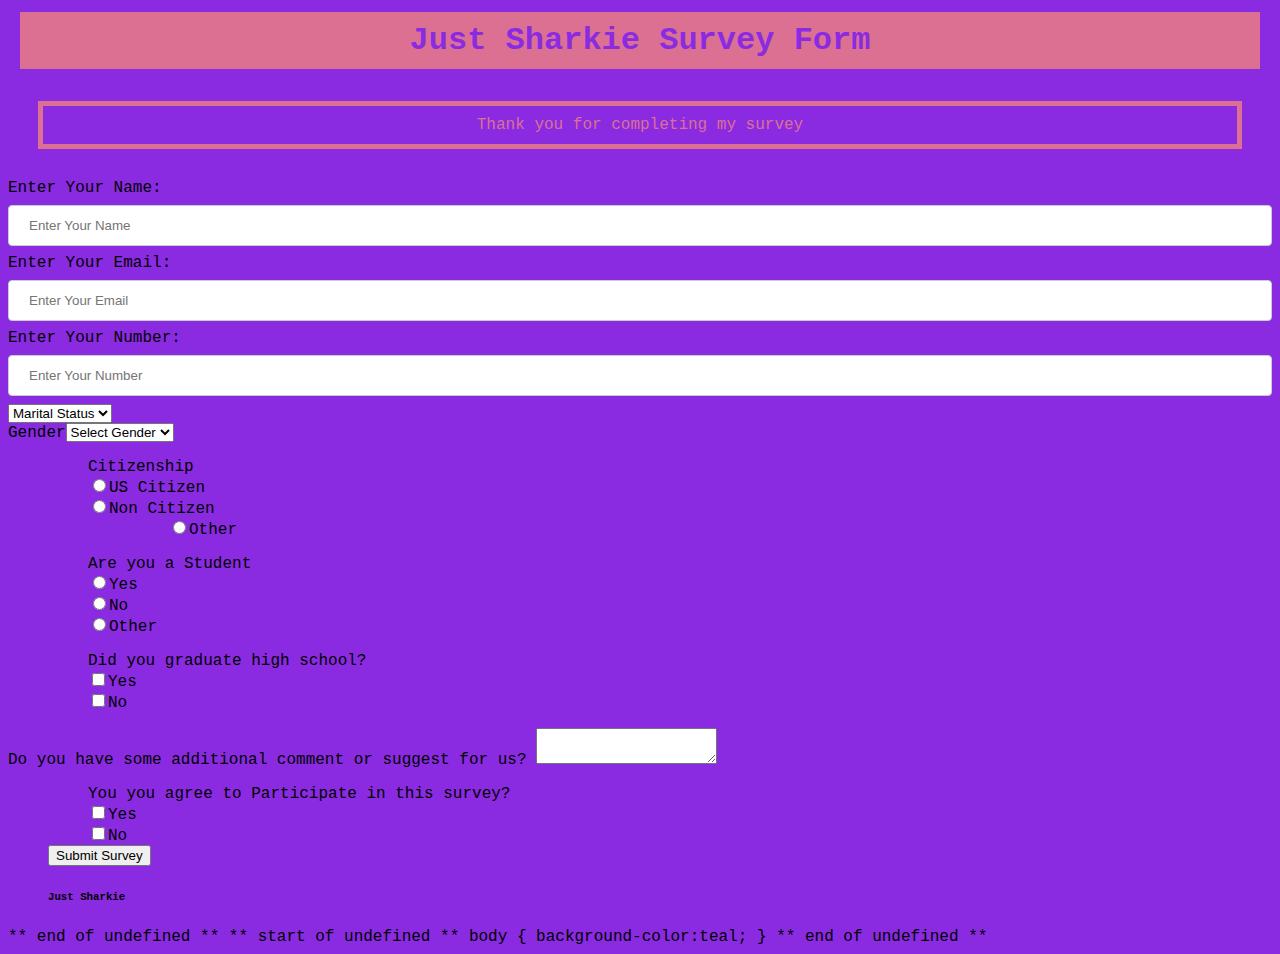
==== survey-form.html @ 4920475c "Update style.css and survey-form.html" ====
<!DOCTYPE=html> 
  <html lang="en">
    <head>
    <title>Survey Form</title>
    <meta charset='UTF-8'>
    <link rel='stylesheet'type='text/css' href='style.css'>
    </head>
    <div>
    <body>
    <h1 id='title'>Just Sharkie Survey Form</h1>
    <p id='description'>Thank you for completing my survey</p>
    <div>
    <form id='survey-form' action='Submit'>
      <label for='name' id='name-label' >Enter Your Name:<input id='name' type="text" placeholder='Enter Your Name' required /></label>
      <br>
      <label for="email" id='email-label' >Enter Your Email:<input id="email" type="email" required placeholder='Enter Your Email' /></label>
      <br>
      <label for='number' id='number-label'>Enter Your Number: <input type='tel' id='number' name='number' min="10" max="10" placeholder='Enter Your Number'  required></label>
      <div>
      <select id='dropdown'>
      <option value='marital-status'>Marital Status</option>
      <option value='single'>Single</option>
      <option value='married'>Married</option>
      <option value='widowed'>Widowed</option>
      <option value='separated'>Separated</option>
      <option value='divorced'>Divorced</option>
      </select>
      </div>
      <div>
      <label for='gender' type='dropdown'>Gender<select id='gender'  name='gender'placeholder='Select Age'>
      <option value="">Select Gender</option>
      <option value='Female'>Female</option>
      <option value='Male'>Male</option>
      <option value='Non Binary'>Non Binary</option>
      </select></label>
      </div>
      </di>
      <div>
      <ul>
      <ol for="citizen-ship">Citizenship</ol>
      <ol for="us-citizen" ><input id="us-citizen" type="radio" name="citizen-ship" class="grid-style" value='us-citizen'/>US Citizen</ol>
      <ol for="non-citizen" ><input id="non-citizen"  type="radio" name="citizen-ship" class="grid-style" value="non-citizen" />Non Citizen<ol>
      <ol for="other" name="citizenship"><input id="other" type="radio" name="citizen-ship" class="grid-style" value="other"/>Other</ol>
      </ul>

      <ul>
      <ol for="student">Are you a Student</ol>
      <ol for="yes"><input name="student" type="radio" value="yes" class="list-style">Yes</ol>
      <ol for="no"><input name="student" type="radio" value="no" class="list-style">No</ol>
      <ol for="other"><input name="student" type="radio" value="other"class="list-style">Other</ol>
      </ul>
      <ul>
      <ol for="diploma">Did you graduate high school?</ol>
      <ol for="diploma"><input name="diploma" value="yes" type="checkbox" class="inline"/>Yes</ol>
      <ol for="diploma"><input name="diploma" value="no" type="checkbox" class="inline">No</ol>
      </ul>
      </div>
      <div>
      <label for="comments-or-suggestions" class="form-label">Do you have some additional comment or suggest for us?</label>
      <textarea class="form-textarea" name="comments-or-suggestions" id="comments-or-suggestions"></textarea>
      </div>
      <ul>
      <ol for="consent">You you agree to Participate in this survey?</ol>
      <ol for="consent"><input type="checkbox" name="consent" value="yes" class="inline"/>Yes</ol>
      <ol for="consent"><input type="checkbox" name="consent" value="no" class="inline"/>No</ol>
      <div>
      <input type="submit" class="button" id="submit" value="Submit Survey">
      </div>
    </form>
    <h6>Just Sharkie</h6>
    </div>
    </body>

** end of undefined **

** start of undefined **

body {
  background-color:teal;
}

** end of undefined **
---- style.css ----
html, body{
    font-family: 'Courier New', Courier, monospace;
    background-color: blueviolet;
}

#title{
    text-align: center;
    border: 2px solid blueviolet;
    padding: 10px;
    margin: 10px;
    background-color: palevioletred;
    color: blueviolet;
}
#description{
    text-align: center;
    border: 1px solid palevioletred;
    padding: 10px;
    margin: 30px;
    color: palevioletred;
    border-width: 5px;

}
#name, #email, #number{
    width: 100%;
    padding: 12px 20px;
    margin: 8px 0;
    display: inline-block;
    border: 1px solid #ccc;
    border-radius: 4px;
    box-sizing: border-box;
  }
}
#name, #email, #number{
   background-color: palevioletred;
   display:
}
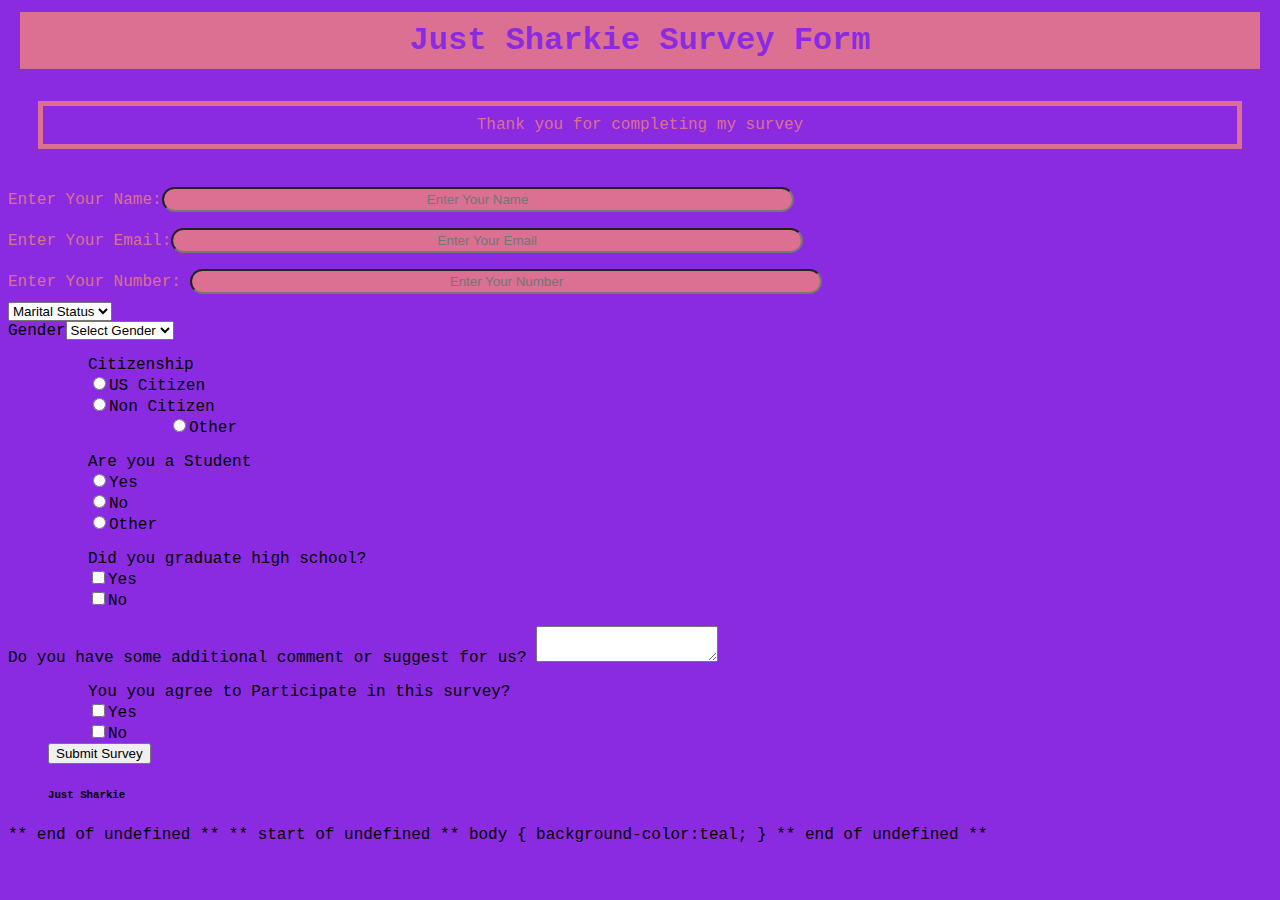
==== commit 36a39965: "Update form styling and labels" ====
--- a/survey-form.html
+++ b/survey-form.html
@@ -11,11 +11,11 @@
     <p id='description'>Thank you for completing my survey</p>
     <div>
     <form id='survey-form' action='Submit'>
-      <label for='name' id='name-label' >Enter Your Name:<input id='name' type="text" placeholder='Enter Your Name' required /></label>
+      <label for='name' id='name-label' class="label">Enter Your Name:<input id='name' type="text" placeholder='Enter Your Name' required /></label>
       <br>
-      <label for="email" id='email-label' >Enter Your Email:<input id="email" type="email" required placeholder='Enter Your Email' /></label>
+      <label for="email" id='email-label' class="label" >Enter Your Email:<input id="email" type="email" required placeholder='Enter Your Email' /></label>
       <br>
-      <label for='number' id='number-label'>Enter Your Number: <input type='tel' id='number' name='number' min="10" max="10" placeholder='Enter Your Number'  required></label>
+      <label for='number' id='number-label' class="label">Enter Your Number: <input type='tel' id='number' name='number' min="10" max="10" placeholder='Enter Your Number'  required></label>
       <div>
       <select id='dropdown'>
       <option value='marital-status'>Marital Status</option>
--- a/style.css
+++ b/style.css
@@ -21,16 +21,17 @@
 
 }
 #name, #email, #number{
-    width: 100%;
-    padding: 12px 20px;
+    width: 50%;
+    padding: 3px 3px;
     margin: 8px 0;
     display: inline-block;
-    border: 1px solid #ccc;
-    border-radius: 4px;
+    background-color: palevioletred;
+    border-radius: 40px;
     box-sizing: border-box;
+    text-align: center;
   }
-}
-#name, #email, #number{
-   background-color: palevioletred;
-   display:
+#name-label, #email-label, #number-label{
+    color: palevioletred;
+   
+
 }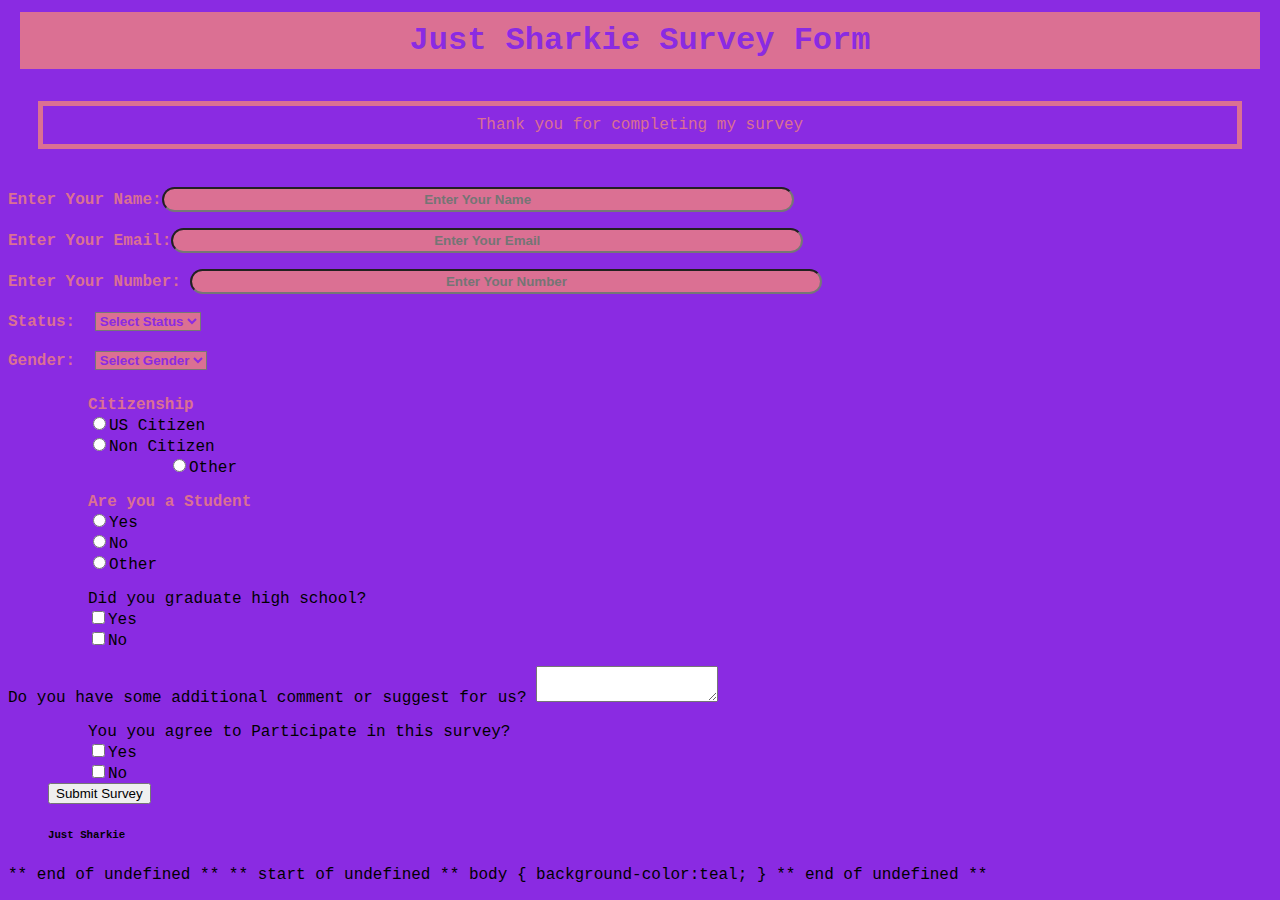
==== commit af31d8b3: "Update style.css and survey-form.html" ====
--- a/survey-form.html
+++ b/survey-form.html
@@ -16,18 +16,19 @@
       <label for="email" id='email-label' class="label" >Enter Your Email:<input id="email" type="email" required placeholder='Enter Your Email' /></label>
       <br>
       <label for='number' id='number-label' class="label">Enter Your Number: <input type='tel' id='number' name='number' min="10" max="10" placeholder='Enter Your Number'  required></label>
+      
       <div>
-      <select id='dropdown'>
-      <option value='marital-status'>Marital Status</option>
-      <option value='single'>Single</option>
-      <option value='married'>Married</option>
-      <option value='widowed'>Widowed</option>
-      <option value='separated'>Separated</option>
-      <option value='divorced'>Divorced</option>
-      </select>
-      </div>
+        <label for='marital-status' id='status' type='dropdown'>Status: <select id='statusl'  name='marital-status'placeholder='Select Status'>
+        <option value="">Select Status</option>
+        <option value='Single'>Single</option>
+        <option value='Married'>Married</option>
+        <option value='Widowed'>Widowed</option>
+        <option value='Divorced'>Divorced</option>
+        </select></label>
+        </div>
+      
       <div>
-      <label for='gender' type='dropdown'>Gender<select id='gender'  name='gender'placeholder='Select Age'>
+      <label for='gender' id='gender'type='dropdown'>Gender: <select id='genderl'  name='gender'placeholder='Select Age'>
       <option value="">Select Gender</option>
       <option value='Female'>Female</option>
       <option value='Male'>Male</option>
@@ -35,16 +36,16 @@
       </select></label>
       </div>
       </di>
-      <div>
+      <div id="dropdown">
       <ul>
-      <ol for="citizen-ship">Citizenship</ol>
+      <ol for="citizen-ship" class="citi">Citizenship</ol>
       <ol for="us-citizen" ><input id="us-citizen" type="radio" name="citizen-ship" class="grid-style" value='us-citizen'/>US Citizen</ol>
       <ol for="non-citizen" ><input id="non-citizen"  type="radio" name="citizen-ship" class="grid-style" value="non-citizen" />Non Citizen<ol>
       <ol for="other" name="citizenship"><input id="other" type="radio" name="citizen-ship" class="grid-style" value="other"/>Other</ol>
       </ul>
 
       <ul>
-      <ol for="student">Are you a Student</ol>
+      <ol for="student" class="student">Are you a Student</ol>
       <ol for="yes"><input name="student" type="radio" value="yes" class="list-style">Yes</ol>
       <ol for="no"><input name="student" type="radio" value="no" class="list-style">No</ol>
       <ol for="other"><input name="student" type="radio" value="other"class="list-style">Other</ol>
--- a/style.css
+++ b/style.css
@@ -29,9 +29,26 @@
     border-radius: 40px;
     box-sizing: border-box;
     text-align: center;
+    font-weight: bold;
+    color: blueviolet;
   }
-#name-label, #email-label, #number-label{
+#name-label, #email-label, #number-label, #status, #gender{
     color: palevioletred;
+    font-weight: bold;
    
 
+}
+#genderl, #statusl{
+    background-color: palevioletred;
+    color: blueviolet;
+    font-weight: bold;
+    margin: 10px;
+}
+.citi, .student{
+    color: palevioletred;
+    font-weight: bold;
+    text-align: left;
+}
+#dropdown{
+   text-align: left;
 }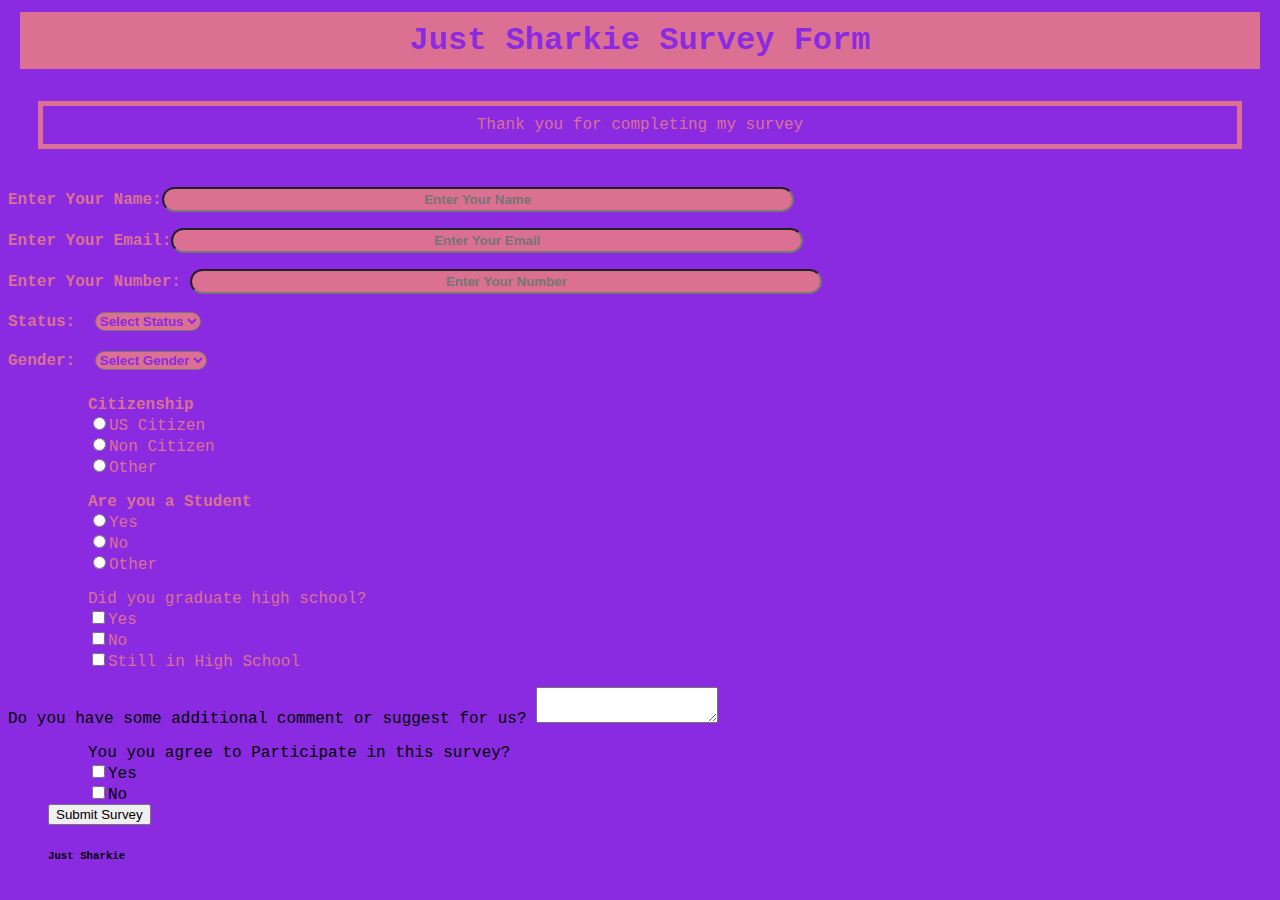
==== commit f508fe02: "Add border-radius to body and update radio button styling*** ***Update list styling and add checkbox" ====
--- a/survey-form.html
+++ b/survey-form.html
@@ -38,22 +38,32 @@
       </di>
       <div id="dropdown">
       <ul>
-      <ol for="citizen-ship" class="citi">Citizenship</ol>
-      <ol for="us-citizen" ><input id="us-citizen" type="radio" name="citizen-ship" class="grid-style" value='us-citizen'/>US Citizen</ol>
-      <ol for="non-citizen" ><input id="non-citizen"  type="radio" name="citizen-ship" class="grid-style" value="non-citizen" />Non Citizen<ol>
-      <ol for="other" name="citizenship"><input id="other" type="radio" name="citizen-ship" class="grid-style" value="other"/>Other</ol>
+        <ol for="citizen-ship" class="citi">Citizenship</ol>
+        <ol for="us-citizen" id="list">
+          <input name="citizen-ship" type="radio" value="us-citizen" class="list-style">US Citizen</ol>
+        <ol for="non-citizen" id="list">
+          <input name="non-citizen" type="radio" value="non-citizen" class="list-style">Non Citizen</ol>
+        <ol for="other" class="citizen-ship" id="list">
+          <input type="radio" name="Other" value="other" class="list-styl">Other</ol>
       </ul>
-
+      </div>
       <ul>
       <ol for="student" class="student">Are you a Student</ol>
-      <ol for="yes"><input name="student" type="radio" value="yes" class="list-style">Yes</ol>
-      <ol for="no"><input name="student" type="radio" value="no" class="list-style">No</ol>
-      <ol for="other"><input name="student" type="radio" value="other"class="list-style">Other</ol>
+      <ol for="yes" id="list">
+        <input name="student" type="radio" value="yes" class="list-style">Yes</ol>
+      <ol for="no" id="list">
+        <input name="student" type="radio" value="no" class="list-style">No</ol>
+      <ol for="other" id="list">
+        <input name="student" type="radio" value="other"class="list-style">Other</ol>
       </ul>
       <ul>
-      <ol for="diploma">Did you graduate high school?</ol>
-      <ol for="diploma"><input name="diploma" value="yes" type="checkbox" class="inline"/>Yes</ol>
-      <ol for="diploma"><input name="diploma" value="no" type="checkbox" class="inline">No</ol>
+      <ol for="diploma" id="list">Did you graduate high school?</ol>
+      <ol for="diploma" id="list">
+        <input name="diploma" value="yes" type="checkbox" class="inline"/>Yes</ol>
+      <ol for="diploma" id="list">
+        <input name="diploma" value="no" type="checkbox" class="inline">No</ol>
+        <ol for="Still in High School" id="list">
+          <input name="diploma" value="Attending" type="checkbox" class="inline">Still in High School</ol>
       </ul>
       </div>
       <div>
@@ -71,14 +81,6 @@
     <h6>Just Sharkie</h6>
     </div>
     </body>
+</html>
 
-** end of undefined **
 
-** start of undefined **
-
-body {
-  background-color:teal;
-}
-
-** end of undefined **
-
--- a/style.css
+++ b/style.css
@@ -43,12 +43,13 @@
     color: blueviolet;
     font-weight: bold;
     margin: 10px;
+    border-radius: 40px;
 }
 .citi, .student{
     color: palevioletred;
     font-weight: bold;
     text-align: left;
 }
-#dropdown{
-   text-align: left;
+#list{
+    color: palevioletred;
 }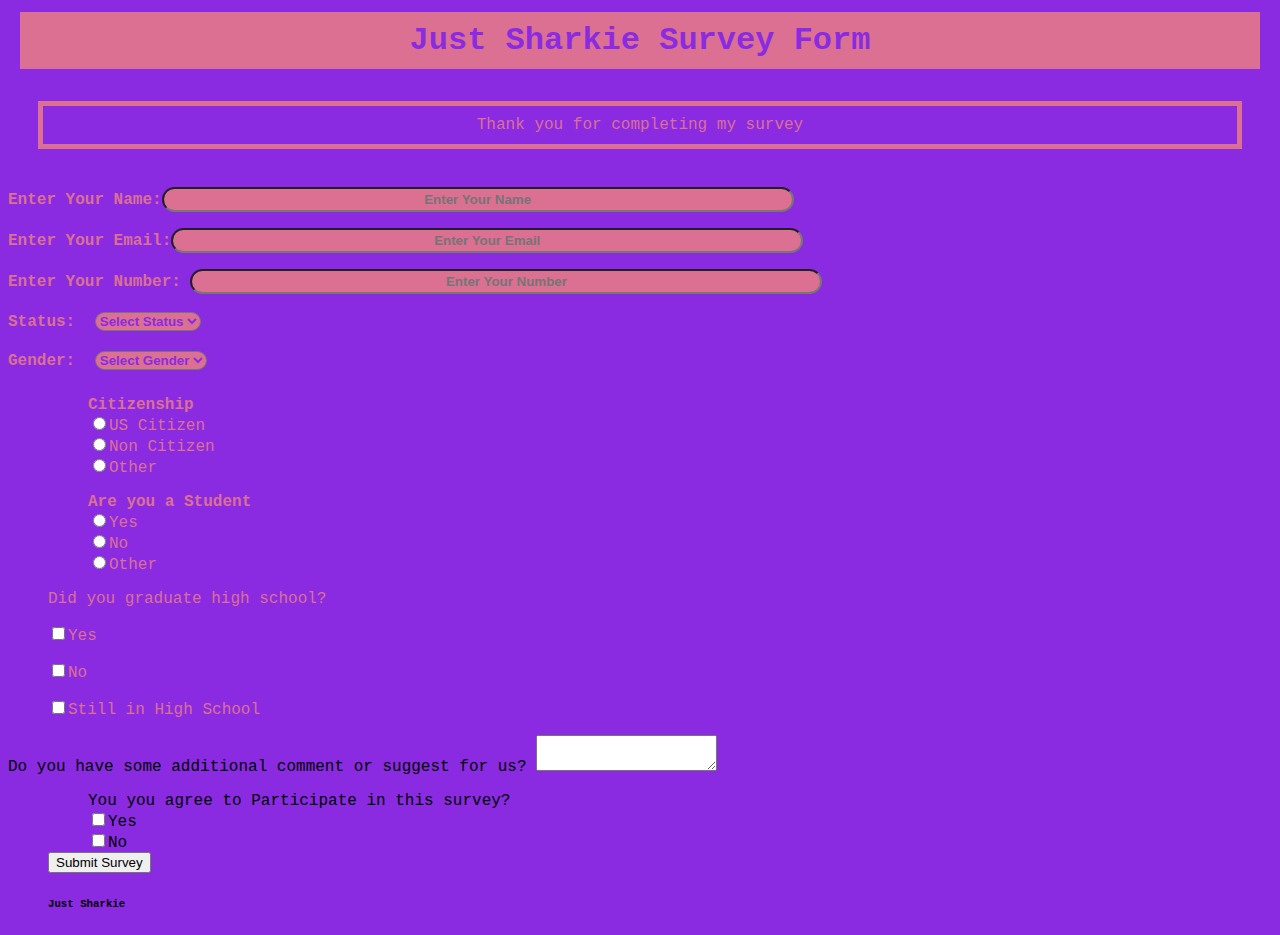
==== commit 2f542c03: "Fix styling issues in CSS and HTML form" ====
--- a/survey-form.html
+++ b/survey-form.html
@@ -35,8 +35,8 @@
       <option value='Non Binary'>Non Binary</option>
       </select></label>
       </div>
-      </di>
-      <div id="dropdown">
+      <div id="radio">
+      <div id="dropdown1">
       <ul>
         <ol for="citizen-ship" class="citi">Citizenship</ol>
         <ol for="us-citizen" id="list">
@@ -47,6 +47,7 @@
           <input type="radio" name="Other" value="other" class="list-styl">Other</ol>
       </ul>
       </div>
+      <div id="dropdown2">
       <ul>
       <ol for="student" class="student">Are you a Student</ol>
       <ol for="yes" id="list">
@@ -57,6 +58,8 @@
         <input name="student" type="radio" value="other"class="list-style">Other</ol>
       </ul>
       <ul>
+      </div>
+      </div>
       <ol for="diploma" id="list">Did you graduate high school?</ol>
       <ol for="diploma" id="list">
         <input name="diploma" value="yes" type="checkbox" class="inline"/>Yes</ol>
@@ -66,6 +69,7 @@
           <input name="diploma" value="Attending" type="checkbox" class="inline">Still in High School</ol>
       </ul>
       </div>
+
       <div>
       <label for="comments-or-suggestions" class="form-label">Do you have some additional comment or suggest for us?</label>
       <textarea class="form-textarea" name="comments-or-suggestions" id="comments-or-suggestions"></textarea>
--- a/style.css
+++ b/style.css
@@ -48,8 +48,7 @@
 .citi, .student{
     color: palevioletred;
     font-weight: bold;
-    text-align: left;
 }
 #list{
     color: palevioletred;
-}+}
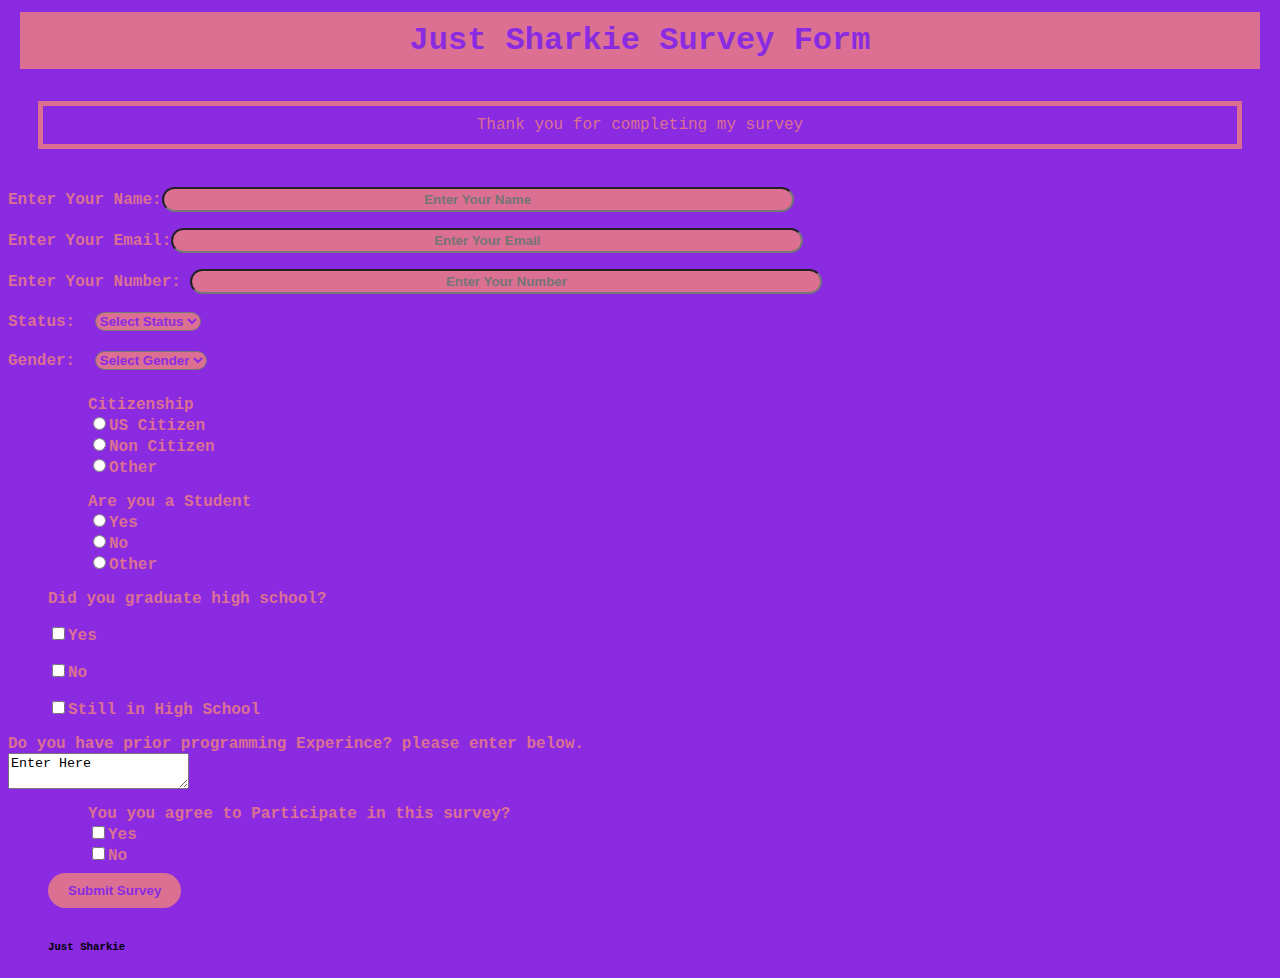
==== commit d1ba3fb2: "Update style.css and survey-form.html" ====
--- a/survey-form.html
+++ b/survey-form.html
@@ -71,13 +71,18 @@
       </div>
 
       <div>
-      <label for="comments-or-suggestions" class="form-label">Do you have some additional comment or suggest for us?</label>
-      <textarea class="form-textarea" name="comments-or-suggestions" id="comments-or-suggestions"></textarea>
+      <label for="comments-or-suggestions" class="form-label" id="list">Do you have prior programming Experince? please enter below.</label>
+     <br>
+      <textarea class="form-textarea" name="experince" id="experince" class="areat">Enter Here</textarea>
       </div>
+
+
       <ul>
-      <ol for="consent">You you agree to Participate in this survey?</ol>
-      <ol for="consent"><input type="checkbox" name="consent" value="yes" class="inline"/>Yes</ol>
-      <ol for="consent"><input type="checkbox" name="consent" value="no" class="inline"/>No</ol>
+      <ol for="consent" id="list">You you agree to Participate in this survey?</ol>
+      <ol for="consent" id="list">
+        <input type="checkbox" name="consent" value="yes" class="inline"/>Yes</ol>
+      <ol for="consent" id="list">
+        <input type="checkbox" name="consent" value="no" class="inline"/>No</ol>
       <div>
       <input type="submit" class="button" id="submit" value="Submit Survey">
       </div>
--- a/style.css
+++ b/style.css
@@ -51,4 +51,32 @@
 }
 #list{
     color: palevioletred;
+    font-weight: bold;
 }
+#submit{
+    background-color: palevioletred;
+    color: blueviolet;
+    padding: 10px 20px;
+    margin: 8px 0;
+    border: none;
+    border-radius: 40px;
+    cursor: pointer;
+    font-weight: bold;
+    
+}
+#experience{
+    color: palevioletred;
+    
+}
+.areat{
+    width: 50%;
+    padding: 3px 3px;
+    margin: 8px 0;
+    display: inline-block;
+    background-color: palevioletred;
+    border-radius: 40px;
+    box-sizing: border-box;
+    text-align: center;
+    font-weight: bold;
+    color: blueviolet;
+}
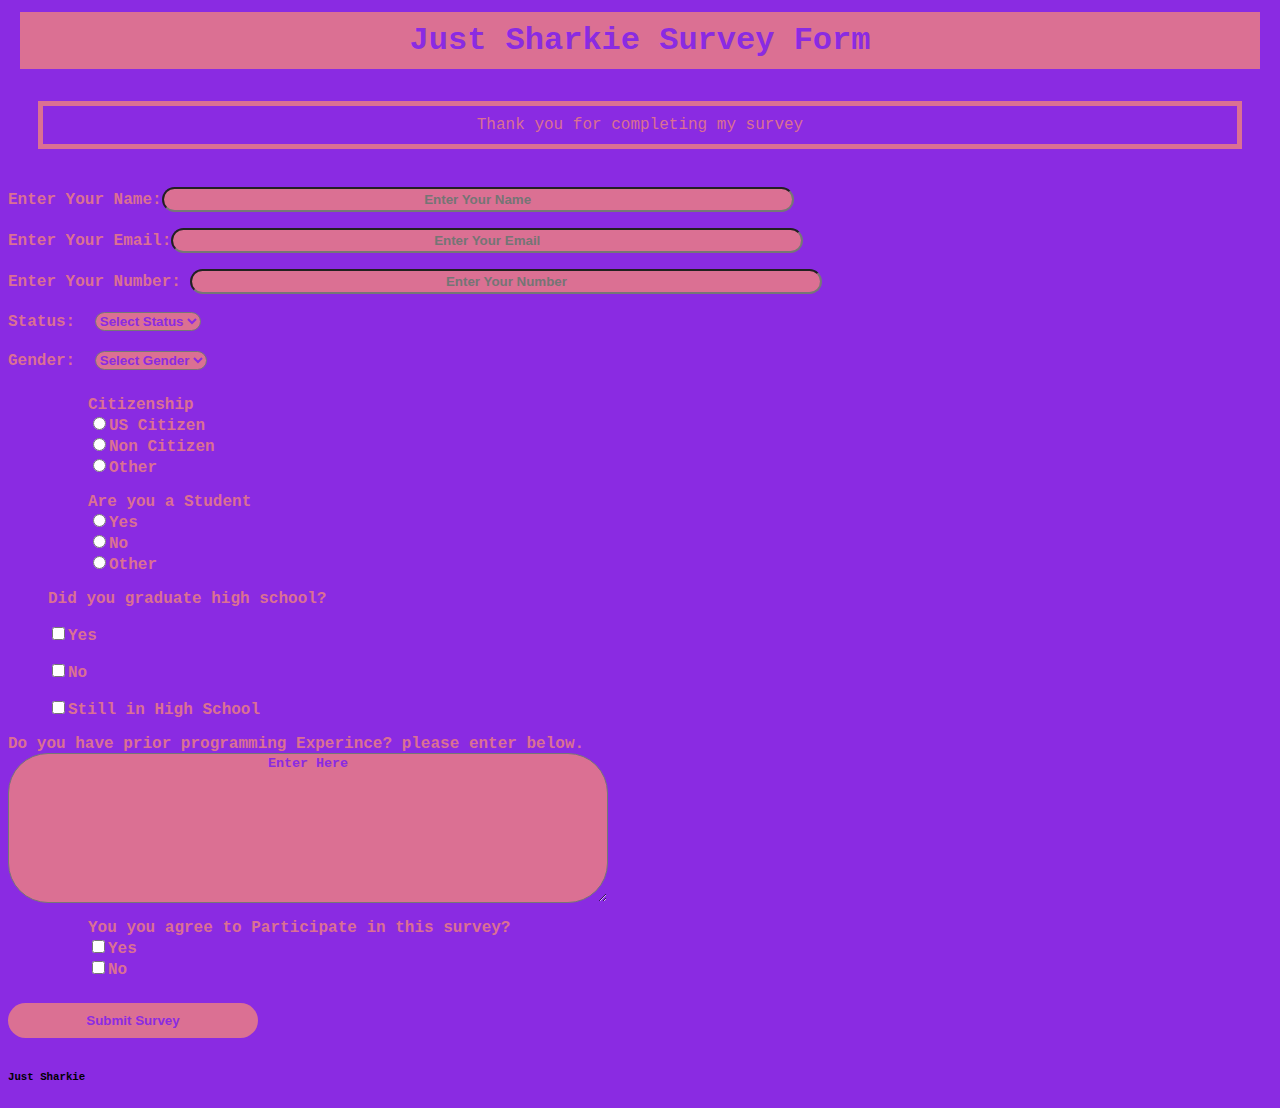
==== commit 9959cdb5: "Update style.css and survey-form.html" ====
--- a/survey-form.html
+++ b/survey-form.html
@@ -73,7 +73,7 @@
       <div>
       <label for="comments-or-suggestions" class="form-label" id="list">Do you have prior programming Experince? please enter below.</label>
      <br>
-      <textarea class="form-textarea" name="experince" id="experince" class="areat">Enter Here</textarea>
+      <textarea class="textarea" name="experince" id="experince">Enter Here</textarea>
       </div>
 
 
@@ -83,6 +83,8 @@
         <input type="checkbox" name="consent" value="yes" class="inline"/>Yes</ol>
       <ol for="consent" id="list">
         <input type="checkbox" name="consent" value="no" class="inline"/>No</ol>
+      </ul>
+      
       <div>
       <input type="submit" class="button" id="submit" value="Submit Survey">
       </div>
--- a/style.css
+++ b/style.css
@@ -64,15 +64,17 @@
     font-weight: bold;
     
 }
-#experience{
+.button{
+    text-align: center;
+    width: 250px;
+}
+#submit:hover{
+    background-color: blueviolet;
     color: palevioletred;
-    
 }
-.areat{
-    width: 50%;
-    padding: 3px 3px;
-    margin: 8px 0;
-    display: inline-block;
+.textarea{
+   width: 600px;
+    height: 150px;
     background-color: palevioletred;
     border-radius: 40px;
     box-sizing: border-box;
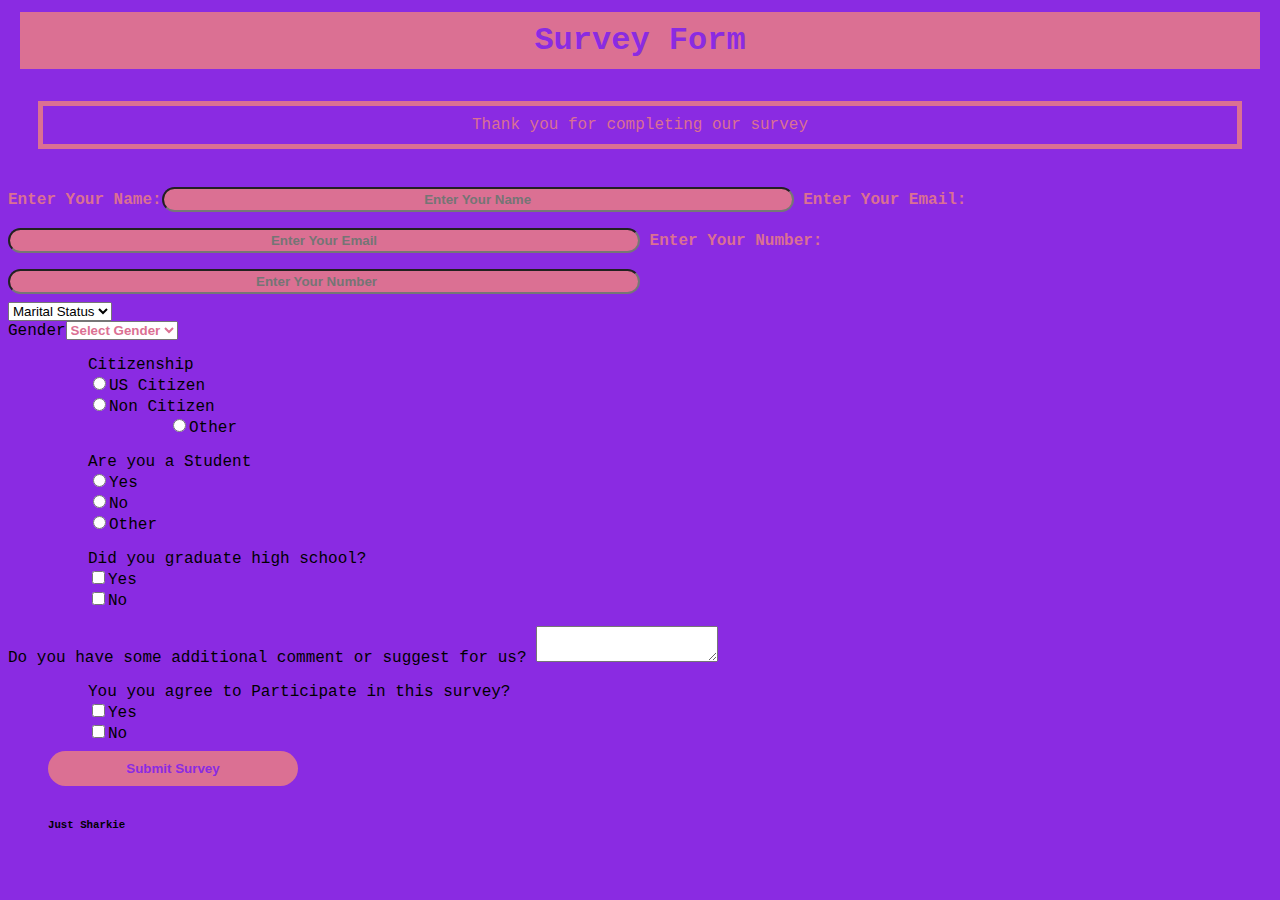
==== commit 96e42b24: "added new html form" ====
--- a/survey-form.html
+++ b/survey-form.html
@@ -7,84 +7,60 @@
     </head>
     <div>
     <body>
-    <h1 id='title'>Just Sharkie Survey Form</h1>
-    <p id='description'>Thank you for completing my survey</p>
+    <h1 id='title'>Survey Form</h1>
+    <p id='description'>Thank you for completing our survey</p>
     <div>
     <form id='survey-form' action='Submit'>
-      <label for='name' id='name-label' class="label">Enter Your Name:<input id='name' type="text" placeholder='Enter Your Name' required /></label>
-      <br>
-      <label for="email" id='email-label' class="label" >Enter Your Email:<input id="email" type="email" required placeholder='Enter Your Email' /></label>
-      <br>
-      <label for='number' id='number-label' class="label">Enter Your Number: <input type='tel' id='number' name='number' min="10" max="10" placeholder='Enter Your Number'  required></label>
-      
+      <label for='name' id='name-label' >Enter Your Name:<input id='name' type="text" placeholder='Enter Your Name' required /></label>
+      <label for="email" id='email-label' >Enter Your Email:<input id="email" type="email" required placeholder='Enter Your Email' /></label>
+      <label for='number' id='number-label'>Enter Your Number: <input type='number' id='number' name='number' min="10" max="10" placeholder='Enter Your Number'  required></label>
       <div>
-        <label for='marital-status' id='status' type='dropdown'>Status: <select id='statusl'  name='marital-status'placeholder='Select Status'>
-        <option value="">Select Status</option>
-        <option value='Single'>Single</option>
-        <option value='Married'>Married</option>
-        <option value='Widowed'>Widowed</option>
-        <option value='Divorced'>Divorced</option>
-        </select></label>
-        </div>
-      
+      <select id='dropdown'>
+      <option value='marital-status'>Marital Status</option>
+      <option value='single'>Single</option>
+      <option value='married'>Married</option>
+      <option value='widowed'>Widowed</option>
+      <option value='separated'>Separated</option>
+      <option value='divorced'>Divorced</option>
+      </select>
+      </div>
       <div>
-      <label for='gender' id='gender'type='dropdown'>Gender: <select id='genderl'  name='gender'placeholder='Select Age'>
+      <label for='gender' type='dropdown'>Gender<select id='gender'  name='gender'placeholder='Select Age'>
       <option value="">Select Gender</option>
       <option value='Female'>Female</option>
       <option value='Male'>Male</option>
       <option value='Non Binary'>Non Binary</option>
       </select></label>
       </div>
-      <div id="radio">
-      <div id="dropdown1">
+      </di>
+      <div>
       <ul>
-        <ol for="citizen-ship" class="citi">Citizenship</ol>
-        <ol for="us-citizen" id="list">
-          <input name="citizen-ship" type="radio" value="us-citizen" class="list-style">US Citizen</ol>
-        <ol for="non-citizen" id="list">
-          <input name="non-citizen" type="radio" value="non-citizen" class="list-style">Non Citizen</ol>
-        <ol for="other" class="citizen-ship" id="list">
-          <input type="radio" name="Other" value="other" class="list-styl">Other</ol>
+      <ol for="citizen-ship">Citizenship</ol>
+      <ol for="us-citizen" ><input id="us-citizen" type="radio" name="citizen-ship" class="grid-style" value='us-citizen'/>US Citizen</ol>
+      <ol for="non-citizen" ><input id="non-citizen"  type="radio" name="citizen-ship" class="grid-style" value="non-citizen" />Non Citizen<ol>
+      <ol for="other" name="citizenship"><input id="other" type="radio" name="citizen-ship" class="grid-style" value="other"/>Other</ol>
+      </ul>
+
+      <ul>
+      <ol for="student">Are you a Student</ol>
+      <ol for="yes"><input name="student" type="radio" value="yes" class="list-style">Yes</ol>
+      <ol for="no"><input name="student" type="radio" value="no" class="list-style">No</ol>
+      <ol for="other"><input name="student" type="radio" value="other"class="list-style">Other</ol>
+      </ul>
+      <ul>
+      <ol for="diploma">Did you graduate high school?</ol>
+      <ol for="diploma"><input name="diploma" value="yes" type="checkbox" class="inline"/>Yes</ol>
+      <ol for="diploma"><input name="diploma" value="no" type="checkbox" class="inline">No</ol>
       </ul>
       </div>
-      <div id="dropdown2">
+      <div>
+      <label for="comments-or-suggestions" class="form-label">Do you have some additional comment or suggest for us?</label>
+      <textarea class="form-textarea" name="comments-or-suggestions" id="comments-or-suggestions"></textarea>
+      </div>
       <ul>
-      <ol for="student" class="student">Are you a Student</ol>
-      <ol for="yes" id="list">
-        <input name="student" type="radio" value="yes" class="list-style">Yes</ol>
-      <ol for="no" id="list">
-        <input name="student" type="radio" value="no" class="list-style">No</ol>
-      <ol for="other" id="list">
-        <input name="student" type="radio" value="other"class="list-style">Other</ol>
-      </ul>
-      <ul>
-      </div>
-      </div>
-      <ol for="diploma" id="list">Did you graduate high school?</ol>
-      <ol for="diploma" id="list">
-        <input name="diploma" value="yes" type="checkbox" class="inline"/>Yes</ol>
-      <ol for="diploma" id="list">
-        <input name="diploma" value="no" type="checkbox" class="inline">No</ol>
-        <ol for="Still in High School" id="list">
-          <input name="diploma" value="Attending" type="checkbox" class="inline">Still in High School</ol>
-      </ul>
-      </div>
-
-      <div>
-      <label for="comments-or-suggestions" class="form-label" id="list">Do you have prior programming Experince? please enter below.</label>
-     <br>
-      <textarea class="textarea" name="experince" id="experince">Enter Here</textarea>
-      </div>
-
-
-      <ul>
-      <ol for="consent" id="list">You you agree to Participate in this survey?</ol>
-      <ol for="consent" id="list">
-        <input type="checkbox" name="consent" value="yes" class="inline"/>Yes</ol>
-      <ol for="consent" id="list">
-        <input type="checkbox" name="consent" value="no" class="inline"/>No</ol>
-      </ul>
-      
+      <ol for="consent">You you agree to Participate in this survey?</ol>
+      <ol for="consent"><input type="checkbox" name="consent" value="yes" class="inline"/>Yes</ol>
+      <ol for="consent"><input type="checkbox" name="consent" value="no" class="inline"/>No</ol>
       <div>
       <input type="submit" class="button" id="submit" value="Submit Survey">
       </div>
@@ -92,6 +68,7 @@
     <h6>Just Sharkie</h6>
     </div>
     </body>
-</html>
+</div>
 
+  </html>
 
